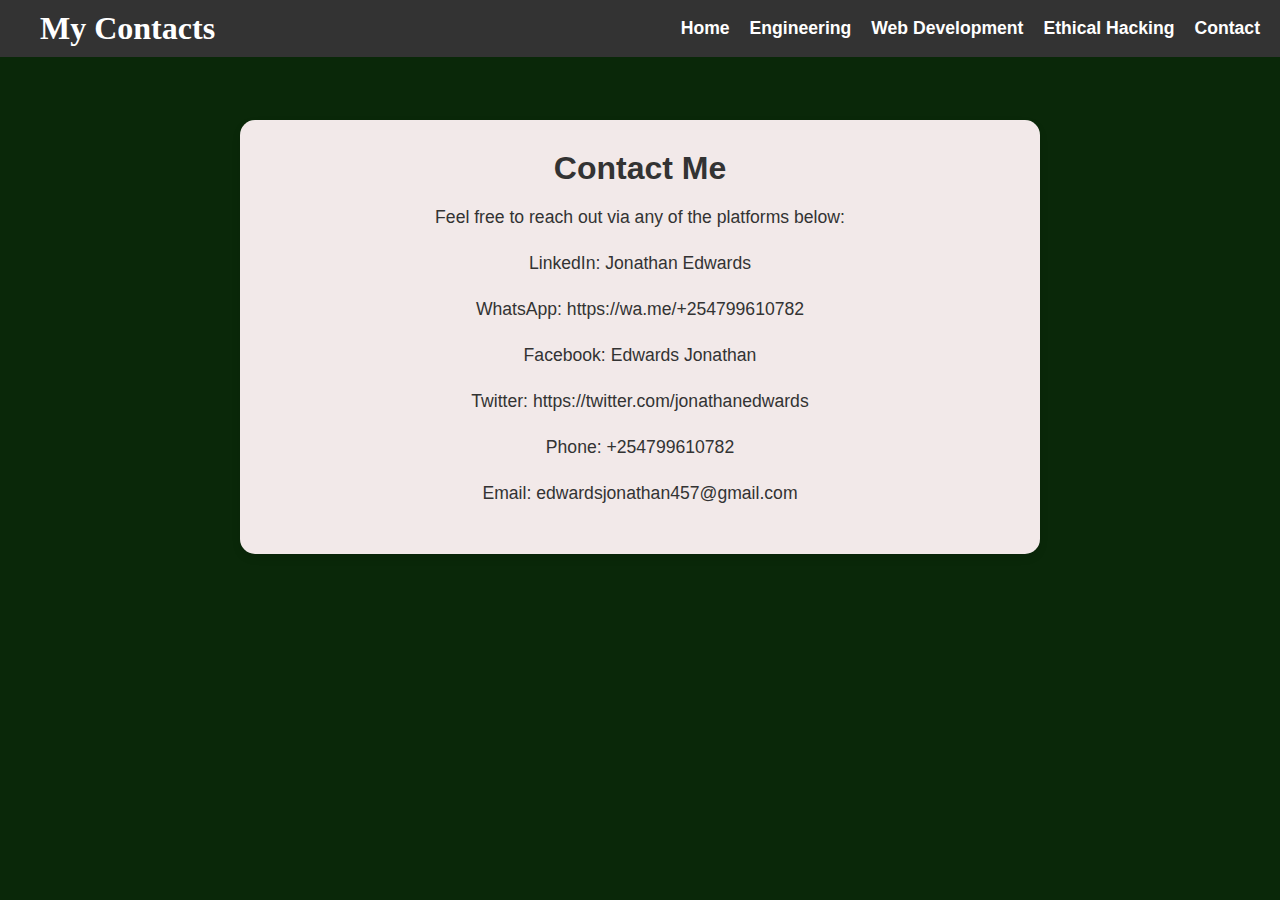
==== contact.html @ edd0a0d9 "Updated Files" ====
<!DOCTYPE html>
<html lang="en">
<head>
    <meta charset="UTF-8">
    <meta name="viewport" content="width=device-width, initial-scale=1.0">
    <title>Contact - Jonathan Edwards</title>
    <link rel="stylesheet" href="contact.css">
</head>
<body>
    <header>
        <nav>
            <div class="navbar-brand">
                <span>My Contacts</span>
            </div>
            <a href="index.html">Home</a>
            <a href="mech.html">Engineering</a>
            <a href="web.html">Web Development</a>
            <a href="hack.html">Ethical Hacking</a>
            <a href="contact.html">Contact</a>
        </nav>
    </header>

    <main>
        <section class="contact-section">
            <h1>Contact Me</h1>
            <p>Feel free to reach out via any of the platforms below:</p>

            <div class="contact-info">
                <ul>
                    <li>
                        <a href="www.linkedin.com/in/jonathan-edwards-147541318" target="_blank">LinkedIn: Jonathan Edwards</a>
                    </li>
                    <li>
                        <a href="https://wa.me/1234567890" target="_blank">WhatsApp: https://wa.me/+254799610782</a>
                    </li>
                    <li>
                        <a href="https://facebook.com/edwards.jonathan" target="_blank">Facebook: Edwards Jonathan</a>
                    </li>
                    <li>
                        <a href="https://twitter.com/jonathanedwards" target="_blank">Twitter: https://twitter.com/jonathanedwards</a>
                    </li>
                    <li>
                        <a href="tel:+1234567890">Phone: +254799610782</a>
                    </li>
                    <li>
                        <a href="mailto:edwardsjonathan457@gmail.com">Email: edwardsjonathan457@gmail.com</a>
                    </li>
                </ul>
            </div>
        </section>
    </main>

    
</body>
</html
---- contact.css ----
/* General Reset */
* {
    margin: 0;
    padding: 0;
    box-sizing: border-box;
}

/* Body and Overall Layout */
body {
    font-family: Arial, sans-serif;
    background-color: #0a2809;
    color: #333;
}

/* Navbar Styles */
header nav {
    background-color: #333;
    padding: 10px 20px;
    display: flex;
    justify-content: space-between;
    align-items: center;
}

nav {
    position: fixed; /* Keeps the navbar fixed at the top */
    top: 0;
    left: 0;
    right: 0;
    background-color: rgba(0, 0, 0, 0.8); /* Dark background for visibility */
    padding: 1rem;
    z-index: 1000; /* Ensures the navbar stays above other content */
    display: flex;
    justify-content: flex-end; /* Aligns the links to the right */
}

nav a {
    color: white; /* White text for links */
    text-decoration: none;
    margin-left: 20px; /* Space between links */
    font-size: 1.1rem;
    font-weight: bold;
}

nav a:hover {
    color: #ff6600; /* Change link color on hover */
}

/* Adjust for content below the fixed navbar */
body {
    padding-top: 80px; /* Ensure the body content doesn't get hidden behind the navbar */
}

/* Navbar Brand */
.navbar-brand {
    color: white;
    font-family: 'Dancing Script', cursive;  /* Apply the signature font */
    font-size: 2rem;  /* Adjust size as needed */
    font-weight: bold;
    margin-right: auto;
    padding-left: 20px;
}

nav a {
    color: white;
    text-decoration: none;
    margin-left: 20px;
    font-size: 1.1rem;
    font-weight: bold;
}

nav a:hover {
    color: #ff6600; /* Change link color on hover */
}


/* Main Section */
main {
    padding: 40px 20px;
    display: flex;
    justify-content: center;
}

.contact-section {
    background-color: #f2e9e9;
    border-radius: 15px;
    padding: 30px;
    box-shadow: 0 4px 8px rgba(0, 0, 0, 0.1);
    width: 80%;
    max-width: 800px;
    text-align: center;
}

.contact-section h1 {
    font-size: 2rem;
    margin-bottom: 20px;
}

.contact-section p {
    font-size: 1.1rem;
    margin-bottom: 20px;
}

/* Contact Info Styles */
.contact-info ul {
    list-style-type: none;
    padding: 0;
}

.contact-info li {
    margin-bottom: 15px;
}

.contact-info a {
    color: #333;
    text-decoration: none;
    font-size: 1.1rem;
    display: inline-block;
    padding: 5px 0;
}

.contact-info a:hover {
    color: #0073e6;
}

/* Footer Styles */
footer {
    text-align: center;
    padding: 20px;
    background-color: #333;
    color: #fff;
}

footer p {
    font-size: 0.9rem;
}

/* Media Queries for Responsiveness */
@media (max-width: 768px) {
    .contact-section {
        width: 90%;
    }
}
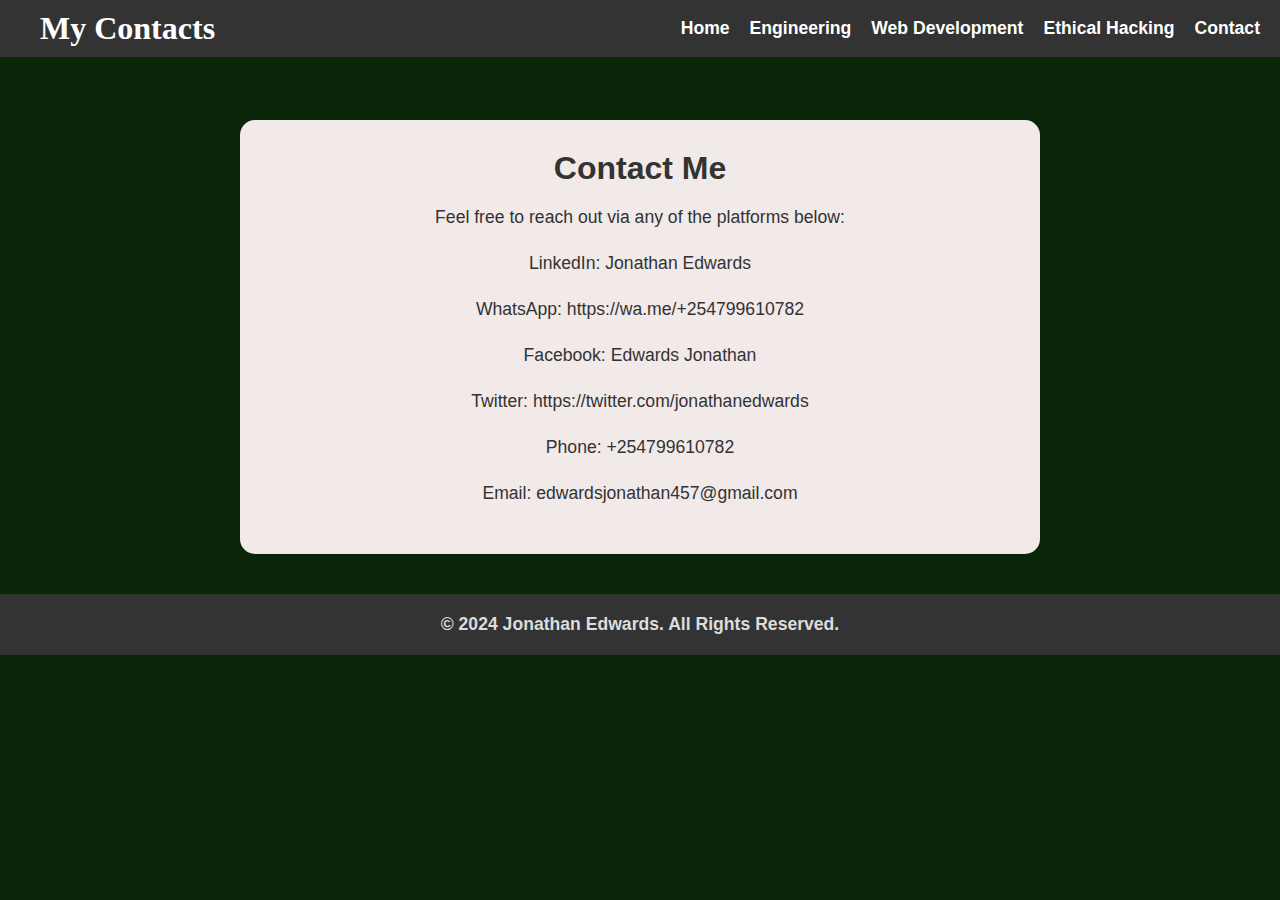
==== commit 000c9dcf: "Updated Files" ====
--- a/contact.html
+++ b/contact.html
@@ -50,6 +50,9 @@
         </section>
     </main>
 
+    <footer>
+        <p>&copy; 2024 Jonathan Edwards. All Rights Reserved.</p>
+    </footer>
     
 </body>
 </html
--- a/contact.css
+++ b/contact.css
@@ -122,17 +122,35 @@
     color: #0073e6;
 }
 
-/* Footer Styles */
+/* Footer Styling */
 footer {
+    background-color: #333;
+    color: white;
+    padding: 20px 0;
     text-align: center;
-    padding: 20px;
-    background-color: #333;
-    color: #fff;
+    width: 100%;
+    position: relative;
+    bottom: 0;
 }
 
 footer p {
-    font-size: 0.9rem;
+    font-size: 1.1rem;
+    margin: 0;
+    font-weight: bold;
+    color: #dcdcdc; /* Light gray text for a subtle effect */
 }
+
+/* Responsive Design */
+@media (max-width: 768px) {
+    footer {
+        padding: 15px 0;
+    }
+
+    footer p {
+        font-size: 1rem; /* Slightly smaller font for smaller screens */
+    }
+}
+
 
 /* Media Queries for Responsiveness */
 @media (max-width: 768px) {
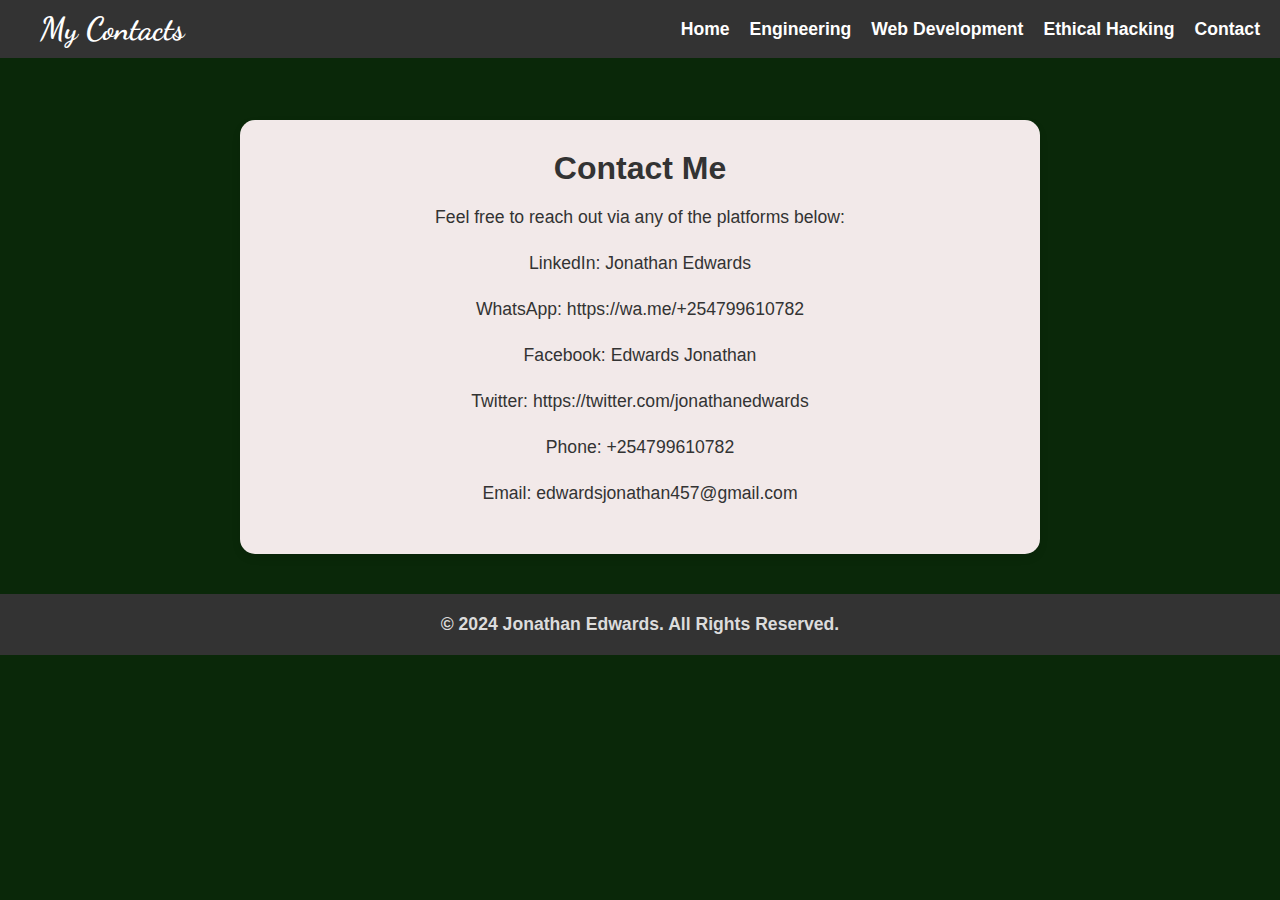
==== commit 860dab9d: "Updated Files" ====
--- a/contact.html
+++ b/contact.html
@@ -5,6 +5,7 @@
     <meta name="viewport" content="width=device-width, initial-scale=1.0">
     <title>Contact - Jonathan Edwards</title>
     <link rel="stylesheet" href="contact.css">
+    <link href="https://fonts.googleapis.com/css2?family=Dancing+Script:wght@700&family=Pacifico&display=swap" rel="stylesheet">
 </head>
 <body>
     <header>
@@ -53,6 +54,6 @@
     <footer>
         <p>&copy; 2024 Jonathan Edwards. All Rights Reserved.</p>
     </footer>
-    
+
 </body>
 </html
